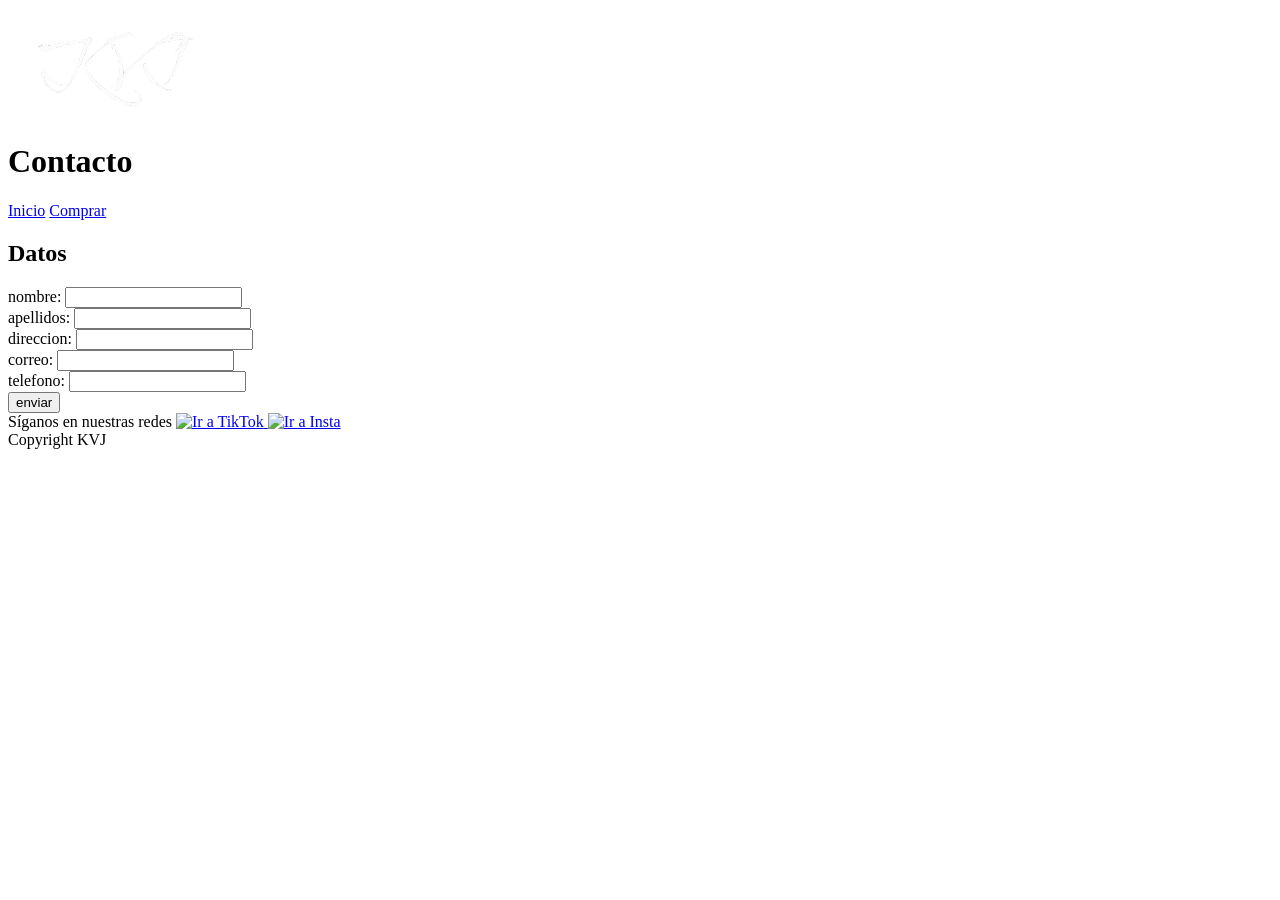
==== contactos.html @ 13bd5d9b "subida de arvhivos veronica y kamila" ====
<!DOCTYPE html>
<html lang="es">
<head>
<meta charset="UTF-8">
<title>Contacto KVJ</title>
<link rel="stylesheet" href="contactos.css">
</head>
<body>

<header>
<div class="logo"><img src="imagenes/Captura_de_pantalla_2026-03-26_085317-removebg-preview.png" alt=""></div>

<h1>Contacto</h1>
<nav>
<a href="#">Inicio</a>
<a href="#">Comprar</a>
</nav>
</header>

<main>
<h2>Datos</h2>
<form>
<div class="form-group">
<label>nombre:</label>
<input type="text">
</div>
<div class="form-group">
<label>apellidos:</label>
<input type="text">
</div>
<div class="form-group">
<label>direccion:</label>
<input type="text">
</div>
<div class="form-group">
<label>correo:</label>
<input type="email">
</div>
<div class="form-group">
<label>telefono:</label>
<input type="text">
</div>
<button type="submit">enviar</button>
</form>
</main>

<footer>
<div class="redes">
           Síganos en nuestras redes
           <a href="https://www.google.com/search?q=tiktok&oq=tiktok&gs_lcrp=EgZjaHJvbWUyBggAEEUYOTIHCAEQABiPAjIHCAIQABiPAtIBCDE1MDRqMGoxqAIAsAIA&sourceid=chrome&ie=UTF-8" target="_blank">
            <img src="https://store-images.s-microsoft.com/image/apps.4784.13634052595610511.c45457c9-b4af-46b0-8e61-8d7c0aec3f56.3d483847-81a6-4078-8f83-a35c5c38ee92" alt="Ir a TikTok" >
            </a>
            <a href="https://www.instagram.com/?hl=en" target="_blank">
            <img src="https://upload.wikimedia.org/wikipedia/commons/thumb/9/95/Instagram_logo_2022.svg/1280px-Instagram_logo_2022.svg.png" alt="Ir a Insta" >
            </a>

</div>
<div class="copy">Copyright KVJ</div>
</footer>
</body>
</html>
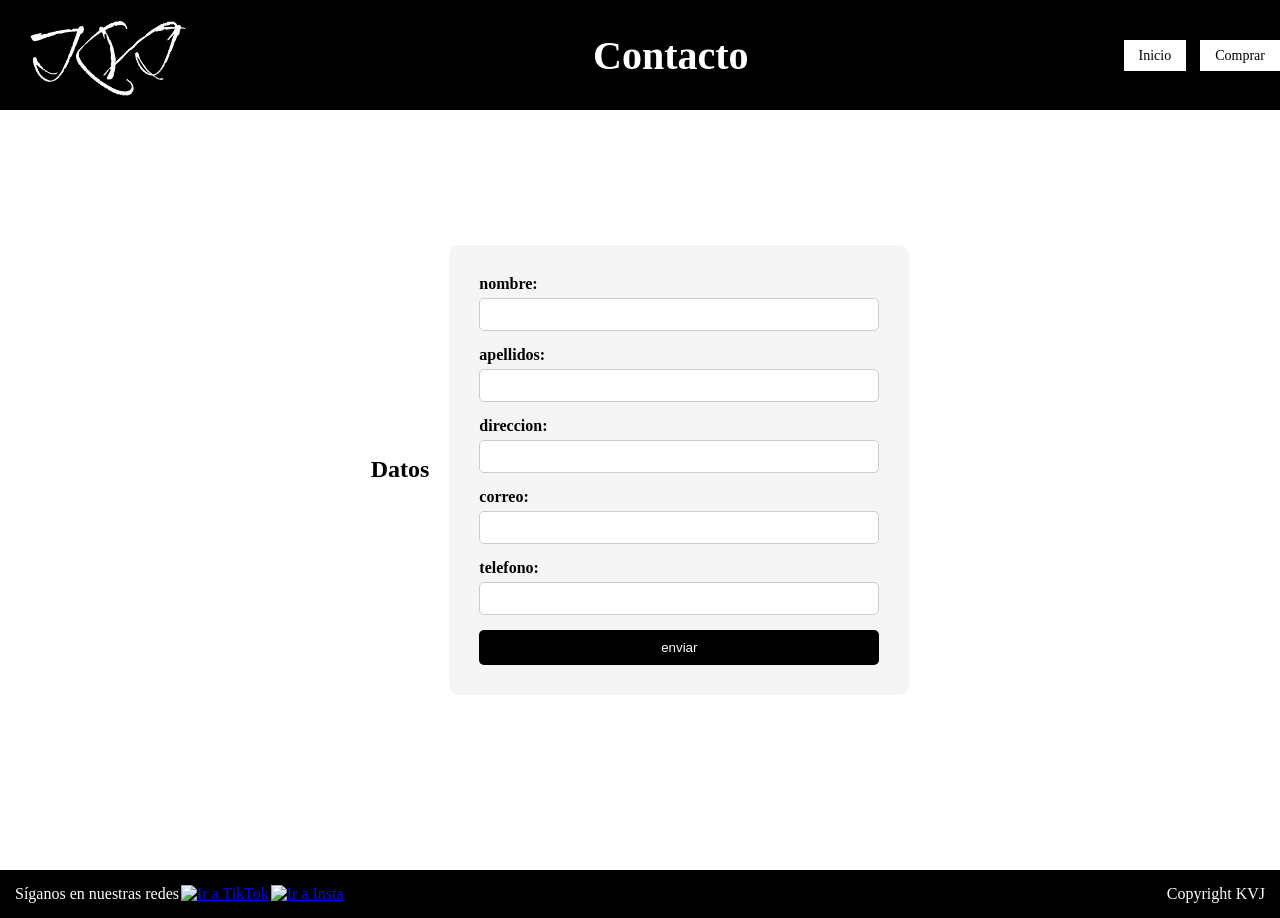
==== commit 4dc48cd8: "actualizacion carrito" ====
--- a/contactos.html
+++ b/contactos.html
@@ -1,61 +1,68 @@
 <!DOCTYPE html>
 <html lang="es">
+
 <head>
-<meta charset="UTF-8">
-<title>Contacto KVJ</title>
-<link rel="stylesheet" href="contactos.css">
+    <meta charset="UTF-8">
+    <title>Contacto KVJ</title>
+    <link rel="stylesheet" href="/CSS/contactos.css">
 </head>
+
 <body>
 
-<header>
-<div class="logo"><img src="imagenes/Captura_de_pantalla_2026-03-26_085317-removebg-preview.png" alt=""></div>
+    <header>
+        <div class="logo"><img src="imagenes/Captura_de_pantalla_2026-03-26_085317-removebg-preview.png" alt=""></div>
 
-<h1>Contacto</h1>
-<nav>
-<a href="#">Inicio</a>
-<a href="#">Comprar</a>
-</nav>
-</header>
+        <h1>Contacto</h1>
+        <nav>
+            <a href="index.html">Inicio</a>
+            <a href="galeria.html">Comprar</a>
+        </nav>
+    </header>
 
-<main>
-<h2>Datos</h2>
-<form>
-<div class="form-group">
-<label>nombre:</label>
-<input type="text">
-</div>
-<div class="form-group">
-<label>apellidos:</label>
-<input type="text">
-</div>
-<div class="form-group">
-<label>direccion:</label>
-<input type="text">
-</div>
-<div class="form-group">
-<label>correo:</label>
-<input type="email">
-</div>
-<div class="form-group">
-<label>telefono:</label>
-<input type="text">
-</div>
-<button type="submit">enviar</button>
-</form>
-</main>
+    <main>
+        <h2>Datos</h2>
+        <form id="contac">
+            <div class="form-group">
+                <label>nombre:</label>
+                <input id="nombres" type="text">
+            </div>
+            <div class="form-group">
+                <label>apellidos:</label>
+                <input id="apellidos" type="text">
+            </div>
+            <div class="form-group">
+                <label>direccion:</label>
+                <input id="direccion" type="text">
+            </div>
+            <div class="form-group">
+                <label>correo:</label>
+                <input id="correo" type="email">
+            </div>
+            <div class="form-group">
+                <label>telefono:</label>
+                <input id="tel" type="text">
+            </div>
+            <button type="submit">enviar</button>
+        </form>
+    </main>
 
-<footer>
-<div class="redes">
-           Síganos en nuestras redes
-           <a href="https://www.google.com/search?q=tiktok&oq=tiktok&gs_lcrp=EgZjaHJvbWUyBggAEEUYOTIHCAEQABiPAjIHCAIQABiPAtIBCDE1MDRqMGoxqAIAsAIA&sourceid=chrome&ie=UTF-8" target="_blank">
-            <img src="https://store-images.s-microsoft.com/image/apps.4784.13634052595610511.c45457c9-b4af-46b0-8e61-8d7c0aec3f56.3d483847-81a6-4078-8f83-a35c5c38ee92" alt="Ir a TikTok" >
+    <footer>
+        <div class="redes">
+            Síganos en nuestras redes
+            <a href="https://www.google.com/search?q=tiktok&oq=tiktok&gs_lcrp=EgZjaHJvbWUyBggAEEUYOTIHCAEQABiPAjIHCAIQABiPAtIBCDE1MDRqMGoxqAIAsAIA&sourceid=chrome&ie=UTF-8"
+                target="_blank">
+                <img src="https://store-images.s-microsoft.com/image/apps.4784.13634052595610511.c45457c9-b4af-46b0-8e61-8d7c0aec3f56.3d483847-81a6-4078-8f83-a35c5c38ee92"
+                    alt="Ir a TikTok">
             </a>
             <a href="https://www.instagram.com/?hl=en" target="_blank">
-            <img src="https://upload.wikimedia.org/wikipedia/commons/thumb/9/95/Instagram_logo_2022.svg/1280px-Instagram_logo_2022.svg.png" alt="Ir a Insta" >
+                <img src="https://upload.wikimedia.org/wikipedia/commons/thumb/9/95/Instagram_logo_2022.svg/1280px-Instagram_logo_2022.svg.png"
+                    alt="Ir a Insta">
             </a>
 
-</div>
-<div class="copy">Copyright KVJ</div>
-</footer>
+        </div>
+        <div class="copy">Copyright KVJ</div>
+    </footer>
+    <script src="/JS/contactos.js"></script>
 </body>
+
 </html>
--- a/CSS/contactos.css
+++ b/CSS/contactos.css
@@ -0,0 +1,96 @@
+body {
+   margin: 0;
+   font-family: Georgia, serif;
+   background: #fff;
+}
+
+header {
+   background: black;
+   color: white;
+   display: flex;
+   align-items: center;
+   justify-content: space-between;
+   width: 100%;
+    height: 110px;
+}
+header h1 {
+   margin: 0;
+   font-size: 40px;
+}
+.logo {
+   font-size: 28px;
+   font-style: italic;
+}
+nav a {
+   background: white;
+   color: black;
+   padding: 8px 15px;
+   margin-left: 10px;
+   text-decoration: none;
+   font-size: 14px;
+}
+
+main {
+   display: flex;
+   justify-content: center;
+   align-items: center;
+   height: 80vh;
+}
+form {
+   background: #f5f5f5;
+   padding: 30px;
+   border-radius: 10px;
+   width: 400px;
+   box-shadow: none;
+}
+h2 {
+   text-align: center;
+   margin-bottom: 20px;
+   margin-right:20px 
+}
+.form-group {
+   display: flex;
+   flex-direction: column;
+   margin-bottom: 15px;
+}
+label {
+   margin-bottom: 5px;
+   font-weight: bold;
+}
+
+input {
+   padding: 8px;
+   border: 1px solid #ccc;
+   border-radius: 5px;
+}
+button {
+   width: 100%;
+   padding: 10px;
+   background: black;
+   color: white;
+   border: none;
+   border-radius: 5px;
+   cursor: pointer;
+}
+button:hover {
+   background: #333;
+}
+
+footer {
+   background: black;
+   color: white;
+   margin-top: 40px;
+   padding: 15px;
+   display: flex;
+   justify-content: space-between;
+}
+.redes img {
+   margin-left: 2px;
+   width: 40px;
+   height: 40px;
+}
+
+.redes {
+    display: flex;
+    justify-content: space-around;
+}
